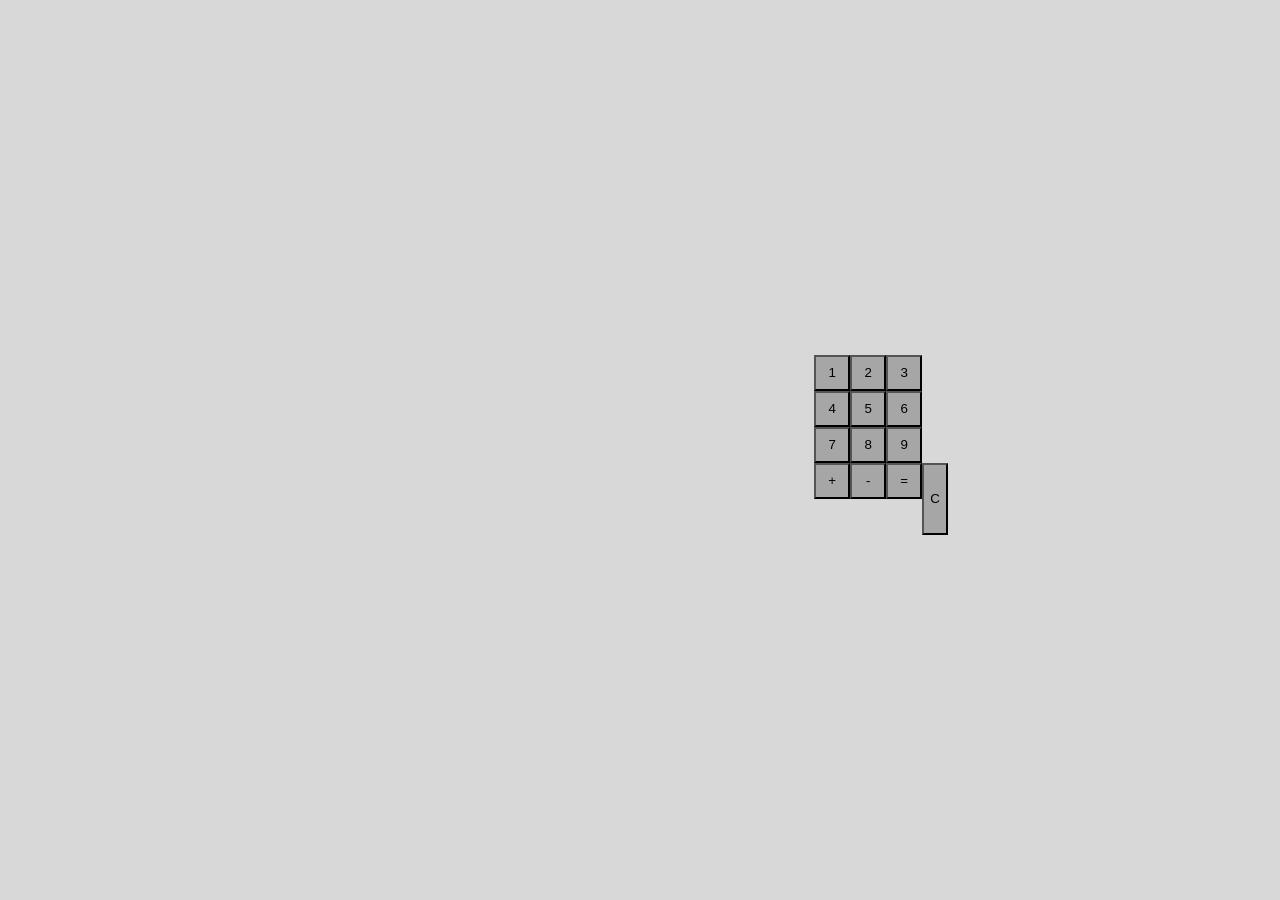
==== learn/calculator/index.html @ 79f8bcee "projects[C" ====
<!DOCTYPE html>
    <html lang="en">
    <head>
        <meta charset="UTF-8">
        <meta name="viewport" content="width=device-width, initial-scale=1.0">
        <link rel="stylesheet" href="styles.css">
        <title>calculator</title>
    </head>
    <body>
        <div class="num-st">
            <div class="row-one">
                <button id="one">1</button>
                <button id="two">2</button>
                <button id="three">3</button>
            </div>
    
            <div class="row-one">
                <button id="four">4</button>
                <button id="five">5</button>
                <button id="six">6</button>
            </div>
    
            <div class="row-one">
                <button id="seven">7</button>
                <button id="eight">8</button>
                <button id="nine">9</button>
            </div>  

            <div class="row-one">
                <button id="plus">+</button>
                <button id="minus">-</button>
                <button id="equal">=</button>
                <button id="C">C</button>
            </div>  
        </div>
        

        

        <script src="main.js"></script>
    </body>
    </html>
---- learn/calculator/styles.css ----
body {
    height: 97vh;
    width: 194vh;

    display: flex;
    align-items: center;
    justify-content: center;

    background-color: rgb(216, 216, 216);
}

.row-one {
    display: flex;
    flex-direction: row;
}

.row-one button {
    width: 4vh;
    height: 4vh;
    background-color: rgb(166, 166, 166);
}

.row-one button:hover{
    background-color: gray;
}

#C {
    height: 8vh;
    width: auto;
}
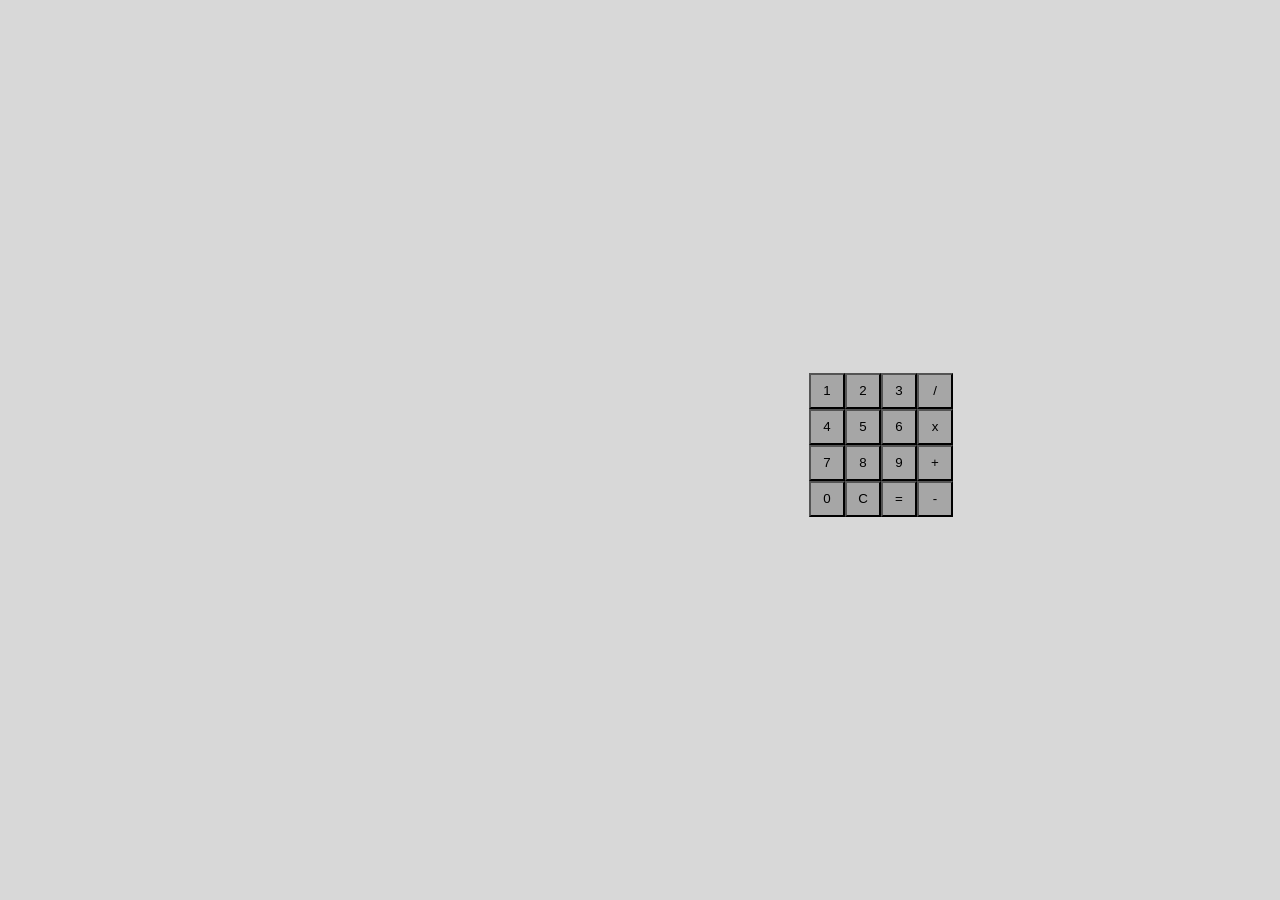
==== commit efa34ed0: "from 8oct exam" ====
--- a/learn/calculator/index.html
+++ b/learn/calculator/index.html
@@ -12,30 +12,29 @@
                 <button id="one">1</button>
                 <button id="two">2</button>
                 <button id="three">3</button>
+                <button id="devide">/</button>
             </div>
     
             <div class="row-one">
                 <button id="four">4</button>
                 <button id="five">5</button>
                 <button id="six">6</button>
+                <button id="mult">x</button>
             </div>
     
             <div class="row-one">
                 <button id="seven">7</button>
                 <button id="eight">8</button>
                 <button id="nine">9</button>
+                <button id="plus">+</button>
             </div>  
 
             <div class="row-one">
-                <button id="plus">+</button>
+                <button id="zero">0</button>
+                <button id="C">C</button>
+                <button id="equal">=</button>
                 <button id="minus">-</button>
-                <button id="equal">=</button>
-                <button id="C">C</button>
-            </div>  
         </div>
-        
-
-        
 
         <script src="main.js"></script>
     </body>
--- a/learn/calculator/styles.css
+++ b/learn/calculator/styles.css
@@ -25,6 +25,6 @@
 }
 
 #C {
-    height: 8vh;
-    width: auto;
+    height: 4vh;
+    width: 4vh;
 }
